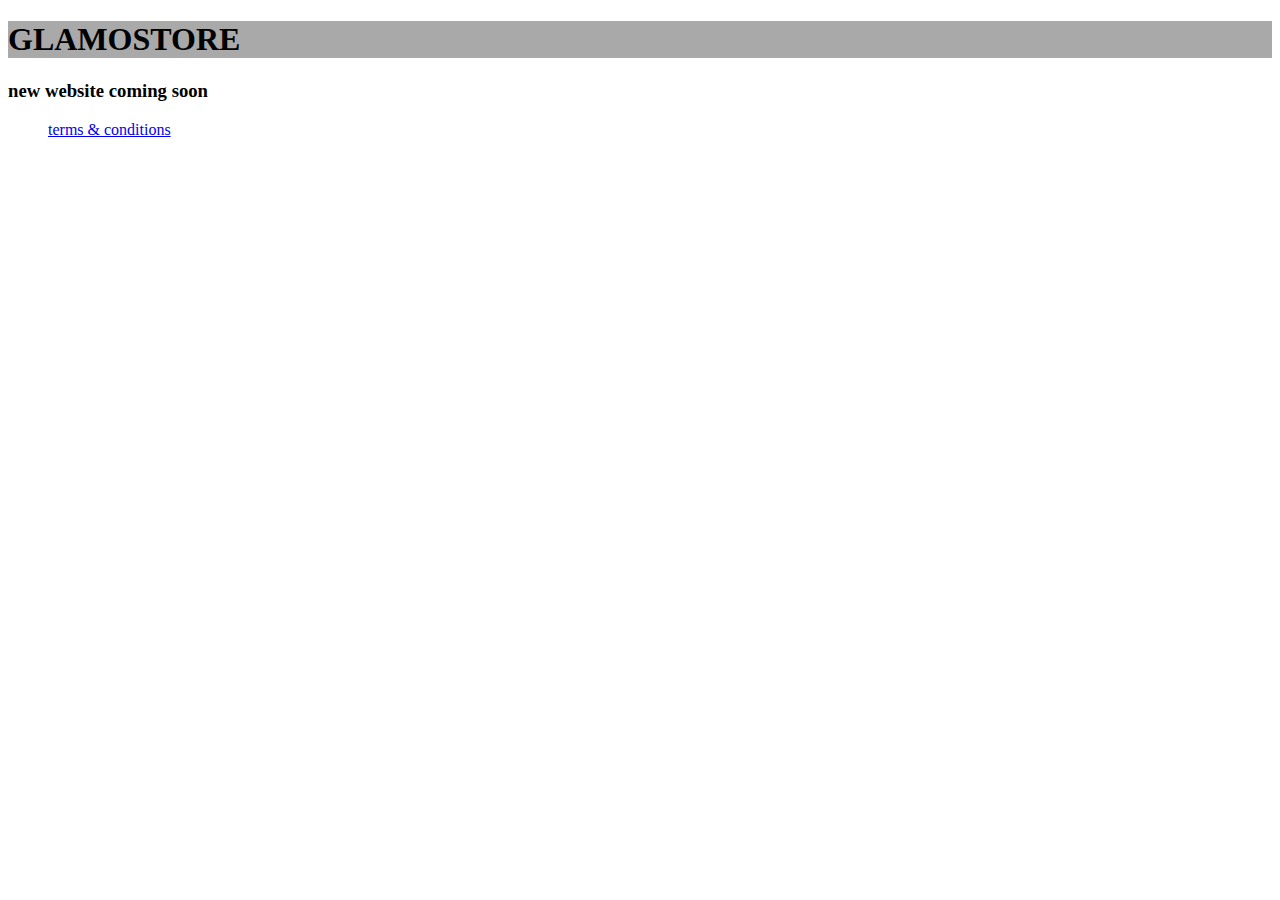
==== index.html @ a1f8b701 "v1.1" ====
<!DOCTYPE HTML>
<!--
	Identity by HTML5 UP
	html5up.net | @ajlkn
	Free for personal and commercial use under the CCA 3.0 license (html5up.net/license)
-->
<html>
	<head>
		<title>Glamostore | Coming Soon</title>
		<meta charset="utf-8" />
		<meta name="viewport" content="width=device-width, initial-scale=1" />
		<!--[if lte IE 8]><script src="assets/js/html5shiv.js"></script><![endif]-->
		<link rel="stylesheet" href="assets/css/main.css" />
		<!--[if lte IE 9]><link rel="stylesheet" href="assets/css/ie9.css" /><![endif]-->
		<!--[if lte IE 8]><link rel="stylesheet" href="assets/css/ie8.css" /><![endif]-->
		<noscript><link rel="stylesheet" href="assets/css/noscript.css" /></noscript>

		<style type = "text/css">
		            body {
		                background: url("images/glamostore-coming-soon.jpg") no-repeat left fixed;
		                background-size: cover;
		            }
		        </style>

	</head>
	<body class="is-loading">



		<!-- Wrapper -->
			<div id="wrapper">

				<!-- Main -->
					<section id="main">
						<header>

							<h1 style=" background-color: rgba(4, 4, 4, 0.34);">GLAMOSTORE</h1>
							<h3>new website coming soon</h3>
						</header>


					</section>

<footer id="footer">
    <ul class="copyright"  style=" color: #fff;">


<li><a href="terms-conditions.html" target="_blank" >terms & conditions​</a></li>

			


    </ul>
</footer>

			</div>

		<!-- Scripts -->
			<!--[if lte IE 8]><script src="assets/js/respond.min.js"></script><![endif]-->
			<script>
				if ('addEventListener' in window) {
					window.addEventListener('load', function() { document.body.className = document.body.className.replace(/\bis-loading\b/, ''); });
					document.body.className += (navigator.userAgent.match(/(MSIE|rv:11\.0)/) ? ' is-ie' : '');
				}
			</script>

	</body>
</html>
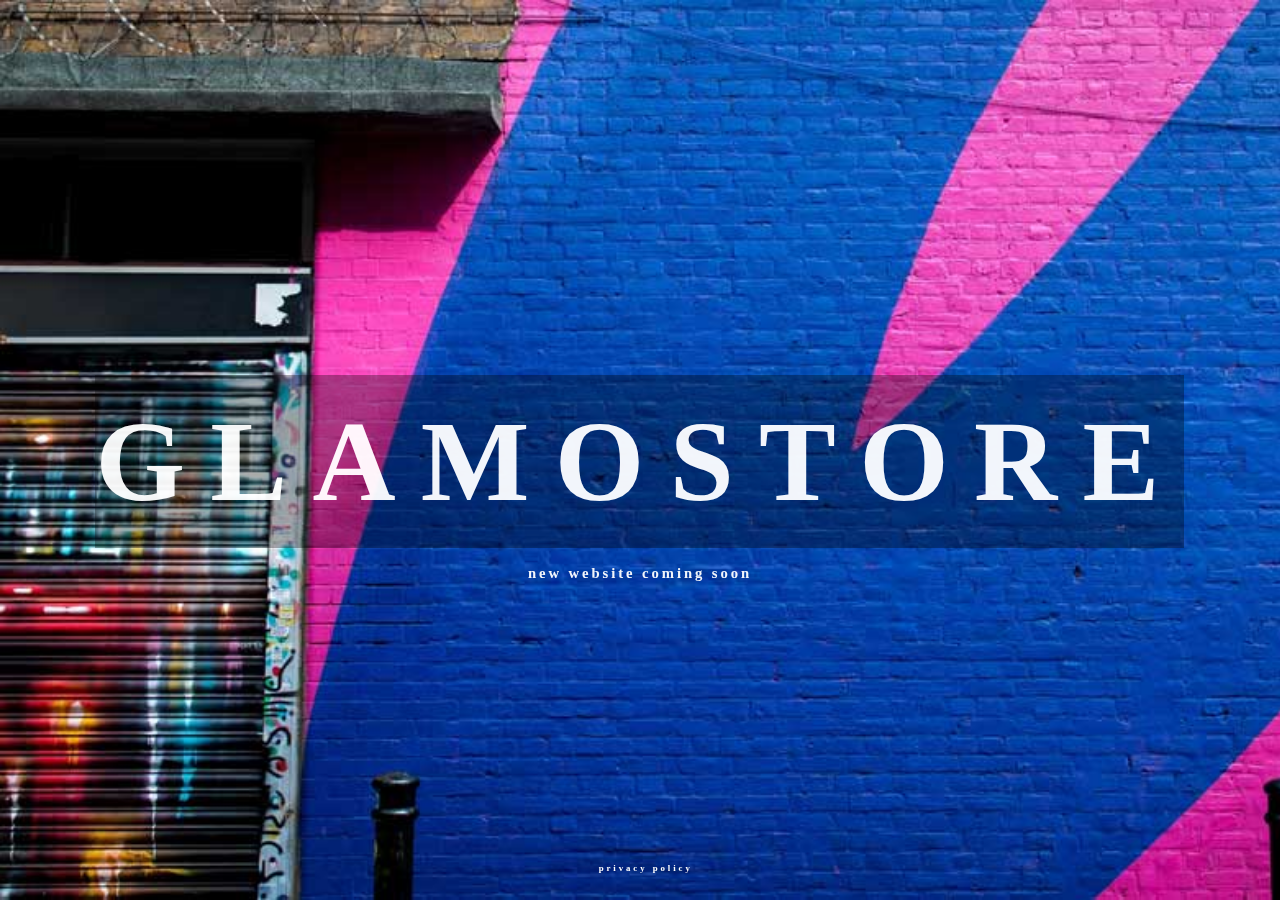
==== commit fbc0ca55: "v2" ====
--- a/index.html
+++ b/index.html
@@ -45,7 +45,7 @@
     <ul class="copyright"  style=" color: #fff;">
 
 
-<li><a href="terms-conditions.html" target="_blank" >terms & conditions​</a></li>
+<li><a href="terms-conditions.html" target="_blank" >privacy policy​</a></li>
 
 			
 
--- a/assets/css/main.css
+++ b/assets/css/main.css
@@ -0,0 +1,924 @@
+@charset "UTF-8";
+@import url(font-awesome.min.css);
+@import url("https://fonts.googleapis.com/css?family=Source+Sans+Pro:300");
+
+/*
+	Identity by HTML5 UP
+	html5up.net | @ajlkn
+	Free for personal and commercial use under the CCA 3.0 license (html5up.net/license)
+*/
+
+/* Reset */
+
+	html, body, div, span, applet, object, iframe, h1, h2, h3, h4, h5, h6, p, blockquote, pre, a, abbr, acronym, address, big, cite, code, del, dfn, em, img, ins, kbd, q, s, samp, small, strike, strong, sub, sup, tt, var, b, u, i, center, dl, dt, dd, ol, ul, li, fieldset, form, label, legend, table, caption, tbody, tfoot, thead, tr, th, td, article, aside, canvas, details, embed, figure, figcaption, footer, header, hgroup, menu, nav, output, ruby, section, summary, time, mark, audio, video {
+		margin: 0;
+		padding: 0;
+		border: 0;
+		font-size: 100%;
+		font: inherit;
+		vertical-align: baseline;
+	}
+
+	article, aside, details, figcaption, figure, footer, header, hgroup, menu, nav, section {
+		display: block;
+	}
+
+	body {
+		line-height: 1;
+	}
+
+	ol, ul {
+		list-style: none;
+	}
+
+	blockquote, q {
+		quotes: none;
+	}
+
+	blockquote:before, blockquote:after, q:before, q:after {
+		content: '';
+		content: none;
+	}
+
+	table {
+		border-collapse: collapse;
+		border-spacing: 0;
+	}
+
+	body {
+		-webkit-text-size-adjust: none;
+	}
+
+/* Box Model */
+
+	*, *:before, *:after {
+		-moz-box-sizing: border-box;
+		-webkit-box-sizing: border-box;
+		box-sizing: border-box;
+	}
+
+/* Basic */
+
+	@media screen and (max-width: 480px) {
+
+		html, body {
+			min-width: 320px;
+		}
+
+	}
+
+	body.is-loading *, body.is-loading *:before, body.is-loading *:after {
+		-moz-animation: none !important;
+		-webkit-animation: none !important;
+		-ms-animation: none !important;
+		animation: none !important;
+		-moz-transition: none !important;
+		-webkit-transition: none !important;
+		-ms-transition: none !important;
+		transition: none !important;
+	}
+
+	html {
+		height: 100%;
+	}
+
+	body {
+		height: 100%;
+
+		background-image: url("images/overlay.png"), -moz-linear-gradient(60deg, rgba(255, 165, 150, 0.5) 5%, rgba(0, 228, 255, 0.35)), url("../../images/bg.jpg");
+		background-image: url("images/overlay.png"), -webkit-linear-gradient(60deg, rgba(255, 165, 150, 0.5) 5%, rgba(0, 228, 255, 0.35)), url("../../images/bg.jpg");
+		background-image: url("images/overlay.png"), -ms-linear-gradient(60deg, rgba(255, 165, 150, 0.5) 5%, rgba(0, 228, 255, 0.35)), url("../../images/bg.jpg");
+		background-image: url("images/overlay.png"), linear-gradient(60deg, rgba(255, 165, 150, 0.5) 5%, rgba(0, 228, 255, 0.35)), url("../../images/bg.jpg");
+		background-repeat: repeat,			no-repeat,			no-repeat;
+		background-size: 100px 100px, cover,				cover;
+		background-position: top left,		center center,		bottom center;
+		background-attachment: fixed,			fixed,				fixed;
+	}
+
+		body:after {
+			content: '';
+			display: block;
+			position: fixed;
+			top: 0;
+			left: 0;
+			width: 100%;
+			height: inherit;
+			opacity: 0;
+			z-index: 1;
+			background-color: #ffffff;
+			background-image: url("images/overlay.png"), -moz-linear-gradient(60deg, rgba(255, 165, 150, 0.5) 5%, rgba(0, 228, 255, 0.35));
+			background-image: url("images/overlay.png"), -webkit-linear-gradient(60deg, rgba(255, 165, 150, 0.5) 5%, rgba(0, 228, 255, 0.35));
+			background-image: url("images/overlay.png"), -ms-linear-gradient(60deg, rgba(255, 165, 150, 0.5) 5%, rgba(0, 228, 255, 0.35));
+			background-image: url("images/overlay.png"), linear-gradient(60deg, rgba(255, 165, 150, 0.5) 5%, rgba(0, 228, 255, 0.35));
+			background-repeat: repeat,			no-repeat;
+			background-size: 100px 100px, cover;
+			background-position: top left,		center center;
+			-moz-transition: opacity 1.75s ease-out;
+			-webkit-transition: opacity 1.75s ease-out;
+			-ms-transition: opacity 1.75s ease-out;
+			transition: opacity 1.75s ease-out;
+		}
+
+		body.is-loading:after {
+			opacity: 1;
+		}
+
+/* Type */
+
+	body, input, select, textarea {
+		color: #414f57;
+		font-family: "Avenir";
+		font-size: 14pt;
+		font-weight: 600;
+		line-height: 2;
+		letter-spacing: 0.2em;
+
+	}
+
+		@media screen and (max-width: 1680px) {
+
+			body, input, select, textarea {
+				font-size: 11pt;
+			}
+
+		}
+
+		@media screen and (max-width: 480px) {
+
+			body, input, select, textarea {
+				font-size: 10pt;
+				line-height: 1.75;
+			}
+
+		}
+
+	a {
+		-moz-transition: color 0.2s ease, border-color 0.2s ease;
+		-webkit-transition: color 0.2s ease, border-color 0.2s ease;
+		-ms-transition: color 0.2s ease, border-color 0.2s ease;
+		transition: color 0.2s ease, border-color 0.2s ease;
+		color: inherit;
+		text-decoration: none;
+	}
+
+		a:before {
+			-moz-transition: color 0.2s ease, text-shadow 0.2s ease;
+			-webkit-transition: color 0.2s ease, text-shadow 0.2s ease;
+			-ms-transition: color 0.2s ease, text-shadow 0.2s ease;
+			transition: color 0.2s ease, text-shadow 0.2s ease;
+		}
+
+		a:hover {
+			color: #ff7496;
+		}
+
+	strong, b {
+		color: #ffffff;
+	}
+
+	em, i {
+		font-style: italic;
+	}
+
+	p {
+		margin: 0 0 1.5em 0;
+	}
+
+	h1, h2, h3, h4, h5, h6 {
+		color: #fff;
+		shadow:2px solid;
+		line-height: 1.5;
+		margin: 0 0 0.75em 0;
+	}
+
+		h1 a, h2 a, h3 a, h4 a, h5 a, h6 a {
+			color: inherit;
+			text-decoration: none;
+		}
+
+	h1 {
+		font-size: 7.85em;
+		letter-spacing: 0.22em;
+		margin: 0 0 0.125em 0;
+	}
+
+	h2 {
+		font-size: 1.25em;
+	}
+
+	h3 {
+		font-size: 1em;
+	}
+
+	h4 {
+		font-size: 1em;
+	}
+
+	h5 {
+		font-size: 4em;
+		font-family: Avenir;
+		color: #ff5c77;;
+
+	}
+
+	h6 {
+		font-size: 16px;
+		font-family: Avenir;
+		color: #000;
+		font-weight: 400;
+		letter-spacing: 0em;
+		text-align: justify;
+
+	}
+
+
+	h7 {
+			font-family: Avenir;
+			font-weight: 700;
+
+
+
+	}
+
+	@media screen and (max-width: 480px) {
+
+		h1 {
+			font-size: 3.65em;
+		}
+
+	}
+
+	sub {
+		font-size: 0.8em;
+		position: relative;
+		top: 0.5em;
+	}
+
+	sup {
+		font-size: 0.8em;
+		position: relative;
+		top: -0.5em;
+	}
+
+	hr {
+		border: 0;
+		border-bottom: solid 1px #c8cccf;
+		margin: 3em 0;
+	}
+
+/* Form */
+
+	form {
+		margin: 0 0 1.5em 0;
+	}
+
+		form > .field {
+			margin: 0 0 1.5em 0;
+		}
+
+			form > .field > :last-child {
+				margin-bottom: 0;
+			}
+
+	label {
+		color: #ffffff;
+		display: block;
+		font-size: 0.9em;
+		margin: 0 0 0.75em 0;
+	}
+
+	input[type="text"],
+	input[type="password"],
+	input[type="email"],
+	input[type="tel"],
+	select,
+	textarea {
+		-moz-appearance: none;
+		-webkit-appearance: none;
+		-ms-appearance: none;
+		appearance: none;
+		border-radius: 4px;
+		border: solid 1px #c8cccf;
+		color: inherit;
+		display: block;
+		outline: 0;
+		padding: 0 1em;
+		text-decoration: none;
+		width: 100%;
+	}
+
+		input[type="text"]:invalid,
+		input[type="password"]:invalid,
+		input[type="email"]:invalid,
+		input[type="tel"]:invalid,
+		select:invalid,
+		textarea:invalid {
+			box-shadow: none;
+		}
+
+		input[type="text"]:focus,
+		input[type="password"]:focus,
+		input[type="email"]:focus,
+		input[type="tel"]:focus,
+		select:focus,
+		textarea:focus {
+			border-color: #ff7496;
+		}
+
+	.select-wrapper {
+		text-decoration: none;
+		display: block;
+		position: relative;
+	}
+
+		.select-wrapper:before {
+			content: "";
+			-moz-osx-font-smoothing: grayscale;
+			-webkit-font-smoothing: antialiased;
+			font-family: FontAwesome;
+			font-style: normal;
+			font-weight: normal;
+			text-transform: none !important;
+		}
+
+		.select-wrapper:before {
+			color: #c8cccf;
+			display: block;
+			height: 2.75em;
+			line-height: 2.75em;
+			pointer-events: none;
+			position: absolute;
+			right: 0;
+			text-align: center;
+			top: 0;
+			width: 2.75em;
+		}
+
+		.select-wrapper select::-ms-expand {
+			display: none;
+		}
+
+	input[type="text"],
+	input[type="password"],
+	input[type="email"],
+	select {
+		height: 2.75em;
+	}
+
+	textarea {
+		padding: 0.75em 1em;
+	}
+
+	input[type="checkbox"],
+	input[type="radio"] {
+		-moz-appearance: none;
+		-webkit-appearance: none;
+		-ms-appearance: none;
+		appearance: none;
+		display: block;
+		float: left;
+		margin-right: -2em;
+		opacity: 0;
+		width: 1em;
+		z-index: -1;
+	}
+
+		input[type="checkbox"] + label,
+		input[type="radio"] + label {
+			text-decoration: none;
+			color: #414f57;
+			cursor: pointer;
+			display: inline-block;
+			font-size: 1em;
+			font-weight: 300;
+			padding-left: 2.4em;
+			padding-right: 0.75em;
+			position: relative;
+		}
+
+			input[type="checkbox"] + label:before,
+			input[type="radio"] + label:before {
+				-moz-osx-font-smoothing: grayscale;
+				-webkit-font-smoothing: antialiased;
+				font-family: FontAwesome;
+				font-style: normal;
+				font-weight: normal;
+				text-transform: none !important;
+			}
+
+			input[type="checkbox"] + label:before,
+			input[type="radio"] + label:before {
+				border-radius: 4px;
+				border: solid 1px #c8cccf;
+				content: '';
+				display: inline-block;
+				height: 1.65em;
+				left: 0;
+				line-height: 1.58125em;
+				position: absolute;
+				text-align: center;
+				top: 0.15em;
+				width: 1.65em;
+			}
+
+		input[type="checkbox"]:checked + label:before,
+		input[type="radio"]:checked + label:before {
+			color: #ff7496;
+			content: '\f00c';
+		}
+
+		input[type="checkbox"]:focus + label:before,
+		input[type="radio"]:focus + label:before {
+			border-color: #ff7496;
+		}
+
+	input[type="checkbox"] + label:before {
+		border-radius: 4px;
+	}
+
+	input[type="radio"] + label:before {
+		border-radius: 100%;
+	}
+
+	::-webkit-input-placeholder {
+		color: #616f77 !important;
+		opacity: 1.0;
+	}
+
+	:-moz-placeholder {
+		color: #616f77 !important;
+		opacity: 1.0;
+	}
+
+	::-moz-placeholder {
+		color: #616f77 !important;
+		opacity: 1.0;
+	}
+
+	:-ms-input-placeholder {
+		color: #616f77 !important;
+		opacity: 1.0;
+	}
+
+	.formerize-placeholder {
+		color: #616f77 !important;
+		opacity: 1.0;
+	}
+
+/* Icon */
+
+	.icon {
+		text-decoration: none;
+		position: relative;
+		border-bottom: none;
+	}
+
+		.icon:before {
+			-moz-osx-font-smoothing: grayscale;
+			-webkit-font-smoothing: antialiased;
+			font-family: FontAwesome;
+			font-style: normal;
+			font-weight: normal;
+			text-transform: none !important;
+		}
+
+		.icon > .label {
+			display: none;
+		}
+
+/* List */
+
+	ol {
+		list-style: decimal;
+		margin: 0 0 1.5em 0;
+		padding-left: 1.25em;
+	}
+
+		ol li {
+			padding-left: 0.25em;
+		}
+
+	ul {
+		list-style: disc;
+		margin: 0 0 1.5em 0;
+		padding-left: 1em;
+	}
+
+		ul li {
+			padding-left: 0.5em;
+		}
+
+		ul.alt {
+			list-style: none;
+			padding-left: 0;
+		}
+
+			ul.alt li {
+				border-top: solid 1px #c8cccf;
+				padding: 0.5em 0;
+			}
+
+				ul.alt li:first-child {
+					border-top: 0;
+					padding-top: 0;
+				}
+
+		ul.icons {
+			cursor: default;
+			list-style: none;
+			padding-left: 0;
+			margin-top: -0.675em;
+		}
+
+			ul.icons li {
+				display: inline-block;
+				padding: 0.675em 0.5em;
+			}
+
+				ul.icons li a {
+					text-decoration: none;
+					position: relative;
+					display: block;
+					width: 3.75em;
+					height: 3.75em;
+					border-radius: 100%;
+					border: solid 1px #c8cccf;
+					line-height: 3.75em;
+					overflow: hidden;
+					text-align: center;
+					text-indent: 3.75em;
+					white-space: nowrap;
+				}
+
+					ul.icons li a:before {
+						-moz-osx-font-smoothing: grayscale;
+						-webkit-font-smoothing: antialiased;
+						font-family: FontAwesome;
+						font-style: normal;
+						font-weight: normal;
+						text-transform: none !important;
+					}
+
+					ul.icons li a:before {
+						color: #ffffff;
+						text-shadow: 1.25px 0px 0px #c8cccf, -1.25px 0px 0px #c8cccf, 0px 1.25px 0px #c8cccf, 0px -1.25px 0px #c8cccf;
+					}
+
+					ul.icons li a:hover:before {
+						text-shadow: 1.25px 0px 0px #ff7496, -1.25px 0px 0px #ff7496, 0px 1.25px 0px #ff7496, 0px -1.25px 0px #ff7496;
+					}
+
+					ul.icons li a:before {
+						position: absolute;
+						top: 0;
+						left: 0;
+						width: inherit;
+						height: inherit;
+						font-size: 1.85rem;
+						line-height: inherit;
+						text-align: center;
+						text-indent: 0;
+					}
+
+					ul.icons li a:hover {
+						border-color: #ff7496;
+					}
+
+			@media screen and (max-width: 480px) {
+
+				ul.icons li a:before {
+					font-size: 1.5rem;
+				}
+
+			}
+
+		ul.actions {
+			cursor: default;
+			list-style: none;
+			padding-left: 0;
+		}
+
+			ul.actions li {
+				display: inline-block;
+				padding: 0 0.75em 0 0;
+				vertical-align: middle;
+			}
+
+				ul.actions li:last-child {
+					padding-right: 0;
+				}
+
+	dl {
+		margin: 0 0 1.5em 0;
+	}
+
+		dl dt {
+			display: block;
+			margin: 0 0 0.75em 0;
+		}
+
+		dl dd {
+			margin-left: 1.5em;
+		}
+
+/* Button */
+
+	input[type="submit"],
+	input[type="reset"],
+	input[type="button"],
+	button,
+	.button {
+		-moz-appearance: none;
+		-webkit-appearance: none;
+		-ms-appearance: none;
+		appearance: none;
+		-moz-transition: background-color 0.2s ease-in-out, border-color 0.2s ease-in-out, color 0.2s ease-in-out;
+		-webkit-transition: background-color 0.2s ease-in-out, border-color 0.2s ease-in-out, color 0.2s ease-in-out;
+		-ms-transition: background-color 0.2s ease-in-out, border-color 0.2s ease-in-out, color 0.2s ease-in-out;
+		transition: background-color 0.2s ease-in-out, border-color 0.2s ease-in-out, color 0.2s ease-in-out;
+		display: inline-block;
+		height: 2.75em;
+		line-height: 2.75em;
+		padding: 0 1.5em;
+		background-color: transparent;
+		border-radius: 4px;
+		border: solid 1px #c8cccf;
+		color: #414f57 !important;
+		cursor: pointer;
+		text-align: center;
+		text-decoration: none;
+		white-space: nowrap;
+	}
+
+		input[type="submit"]:hover,
+		input[type="reset"]:hover,
+		input[type="button"]:hover,
+		button:hover,
+		.button:hover {
+			border-color: #ff7496;
+			color: #ff7496 !important;
+		}
+
+		input[type="submit"].icon,
+		input[type="reset"].icon,
+		input[type="button"].icon,
+		button.icon,
+		.button.icon {
+			padding-left: 1.35em;
+		}
+
+			input[type="submit"].icon:before,
+			input[type="reset"].icon:before,
+			input[type="button"].icon:before,
+			button.icon:before,
+			.button.icon:before {
+				margin-right: 0.5em;
+			}
+
+		input[type="submit"].fit,
+		input[type="reset"].fit,
+		input[type="button"].fit,
+		button.fit,
+		.button.fit {
+			display: block;
+			width: 100%;
+			margin: 0 0 0.75em 0;
+		}
+
+		input[type="submit"].small,
+		input[type="reset"].small,
+		input[type="button"].small,
+		button.small,
+		.button.small {
+			font-size: 0.8em;
+		}
+
+		input[type="submit"].big,
+		input[type="reset"].big,
+		input[type="button"].big,
+		button.big,
+		.button.big {
+			font-size: 1.35em;
+		}
+
+		input[type="submit"].disabled, input[type="submit"]:disabled,
+		input[type="reset"].disabled,
+		input[type="reset"]:disabled,
+		input[type="button"].disabled,
+		input[type="button"]:disabled,
+		button.disabled,
+		button:disabled,
+		.button.disabled,
+		.button:disabled {
+			-moz-pointer-events: none;
+			-webkit-pointer-events: none;
+			-ms-pointer-events: none;
+			pointer-events: none;
+			opacity: 0.5;
+		}
+
+/* Main */
+
+	#main {
+		position: relative;
+		max-width: 100%;
+		min-width: 27em;
+		padding: 10.5em 3em 3em 3em ;
+
+		border-radius: 4px;
+		cursor: default;
+		opacity: 0.95;
+		text-align: center;
+		-moz-transform-origin: 50% 50%;
+		-webkit-transform-origin: 50% 50%;
+		-ms-transform-origin: 50% 50%;
+		transform-origin: 50% 50%;
+		-moz-transform: rotateX(0deg);
+		-webkit-transform: rotateX(0deg);
+		-ms-transform: rotateX(0deg);
+		transform: rotateX(0deg);
+		-moz-transition: opacity 1s ease, -moz-transform 1s ease;
+		-webkit-transition: opacity 1s ease, -webkit-transform 1s ease;
+		-ms-transition: opacity 1s ease, -ms-transform 1s ease;
+		transition: opacity 1s ease, transform 1s ease;
+	}
+
+		#main .avatar {
+			position: relative;
+			display: block;
+			margin-bottom: 1.5em;
+		}
+
+			#main .avatar img {
+				display: block;
+				margin: 0 auto;
+				border-radius: 100%;
+				box-shadow: 0 0 0 1.5em #ffffff;
+			}
+
+			#main .avatar:before {
+				content: '';
+				display: block;
+				position: absolute;
+				top: 50%;
+				left: -3em;
+				width: calc(100% + 6em);
+				height: 1px;
+				z-index: -1;
+				background: #c8cccf;
+			}
+
+		@media screen and (max-width: 480px) {
+
+			#main {
+				min-width: 0;
+				width: 100%;
+				padding: 4em 2em 2.5em 2em ;
+			}
+
+				#main .avatar:before {
+					left: -2em;
+					width: calc(100% + 4em);
+				}
+
+		}
+
+		body.is-loading #main {
+			opacity: 0;
+			-moz-transform: rotateX(15deg);
+			-webkit-transform: rotateX(15deg);
+			-ms-transform: rotateX(15deg);
+			transform: rotateX(15deg);
+		}
+
+/* t&c */
+
+
+#t&c {
+	position: relative;
+	max-width: 100%;
+	min-width: 27em;
+	padding: 50px,50px,50px,50px;
+
+	border-radius: 4px;
+	cursor: default;
+	opacity: 0.95;
+	text-align: center;
+	-moz-transform-origin: 50% 50%;
+	-webkit-transform-origin: 50% 50%;
+	-ms-transform-origin: 50% 50%;
+	transform-origin: 50% 50%;
+	-moz-transform: rotateX(0deg);
+	-webkit-transform: rotateX(0deg);
+	-ms-transform: rotateX(0deg);
+	transform: rotateX(0deg);
+	-moz-transition: opacity 1s ease, -moz-transform 1s ease;
+	-webkit-transition: opacity 1s ease, -webkit-transform 1s ease;
+	-ms-transition: opacity 1s ease, -ms-transform 1s ease;
+	transition: opacity 1s ease, transform 1s ease;
+}
+
+	#t&c .avatar {
+		position: relative;
+		display: block;
+		margin-bottom: 1.5em;
+	}
+
+		#t&c .avatar img {
+			display: block;
+			margin: 0 auto;
+			border-radius: 100%;
+			box-shadow: 0 0 0 1.5em #ffffff;
+		}
+
+
+
+
+
+
+
+
+
+/* Footer */
+
+	#footer {
+		-moz-align-self: -moz-flex-end;
+		-webkit-align-self: -webkit-flex-end;
+		-ms-align-self: -ms-flex-end;
+		align-self: flex-end;
+		width: 100%;
+		padding: 1.5em 0 0 0;
+		color: rgba(255, 255, 255, 0.26);
+		//cursor: default;
+		text-align: center;
+		z-index: 1;
+	}
+
+		#footer .copyright {
+			margin: 0;
+			padding: 0;
+			font-size: 0.6em;
+			list-style: none;
+		}
+
+			#footer .copyright li {
+				display: inline-block;
+				margin: 0 0 0 0.45em;
+				padding: 0 0 0 0.85em;
+				border-left: solid 1px rgba(255, 255, 255, 0.5);
+				line-height: 1;
+			}
+
+				#footer .copyright li:first-child {
+					border-left: 0;
+				}
+
+/* Wrapper */
+
+	#wrapper {
+		display: -moz-flex;
+		display: -webkit-flex;
+		display: -ms-flex;
+		display: flex;
+		-moz-align-items: center;
+		-webkit-align-items: center;
+		-ms-align-items: center;
+		align-items: center;
+		-moz-justify-content: space-between;
+		-webkit-justify-content: space-between;
+		-ms-justify-content: space-between;
+		justify-content: space-between;
+		-moz-flex-direction: column;
+		-webkit-flex-direction: column;
+		-ms-flex-direction: column;
+		flex-direction: column;
+		-moz-perspective: 1000px;
+		-webkit-perspective: 1000px;
+		-ms-perspective: 1000px;
+		perspective: 1000px;
+		position: relative;
+		min-height: 100%;
+		padding: 1.5em;
+		z-index: 2;
+	}
+
+		#wrapper > * {
+			z-index: 1;
+		}
+
+		#wrapper:before {
+			content: '';
+			display: block;
+		}
+
+		@media screen and (max-width: 360px) {
+
+			#wrapper {
+				padding: 0.75em;
+			}
+
+		}
+
+		body.is-ie #wrapper {
+			height: 100%;
+		}
--- a/assets/css/ie9.css
+++ b/assets/css/ie9.css
@@ -0,0 +1,41 @@
+/*
+	Identity by HTML5 UP
+	html5up.net | @ajlkn
+	Free for personal and commercial use under the CCA 3.0 license (html5up.net/license)
+*/
+
+/* Basic */
+
+	body {
+		background-image: url("../../images/bg.jpg");
+		background-repeat: no-repeat;
+		background-size: cover;
+		background-position: bottom center;
+		background-attachment: fixed;
+	}
+
+		body:after {
+			display: none;
+		}
+
+/* List */
+
+	ul.icons li a:before {
+		color: #c8cccf;
+	}
+
+	ul.icons li a:hover:before {
+		color: #ff7496;
+	}
+
+/* Wrapper */
+
+	#wrapper {
+		text-align: center;
+	}
+
+/* Main */
+
+	#main {
+		display: inline-block;
+	}--- a/assets/css/ie8.css
+++ b/assets/css/ie8.css
@@ -0,0 +1,36 @@
+/*
+	Identity by HTML5 UP
+	html5up.net | @ajlkn
+	Free for personal and commercial use under the CCA 3.0 license (html5up.net/license)
+*/
+
+/* List */
+
+	ul.icons li a {
+		-ms-behavior: url("assets/js/PIE.htc");
+	}
+
+		ul.icons li a:before {
+			text-align: center;
+			font-size: 26px;
+		}
+
+/* Main */
+
+	#main {
+		-ms-behavior: url("assets/js/PIE.htc");
+	}
+
+		#main .avatar img {
+			-ms-behavior: url("assets/js/PIE.htc");
+		}
+
+/* Footer */
+
+	#footer {
+		color: #fff;
+	}
+
+		#footer .copyright li {
+			border-left: solid 1px #fff;
+		}--- a/assets/css/noscript.css
+++ b/assets/css/noscript.css
@@ -0,0 +1,21 @@
+/*
+	Identity by HTML5 UP
+	html5up.net | @ajlkn
+	Free for personal and commercial use under the CCA 3.0 license (html5up.net/license)
+*/
+
+/* Basic */
+
+	body:after {
+		display: none;
+	}
+
+/* Main */
+
+	#main {
+		-moz-transform: none !important;
+		-webkit-transform: none !important;
+		-ms-transform: none !important;
+		transform: none !important;
+		opacity: 1 !important;
+	}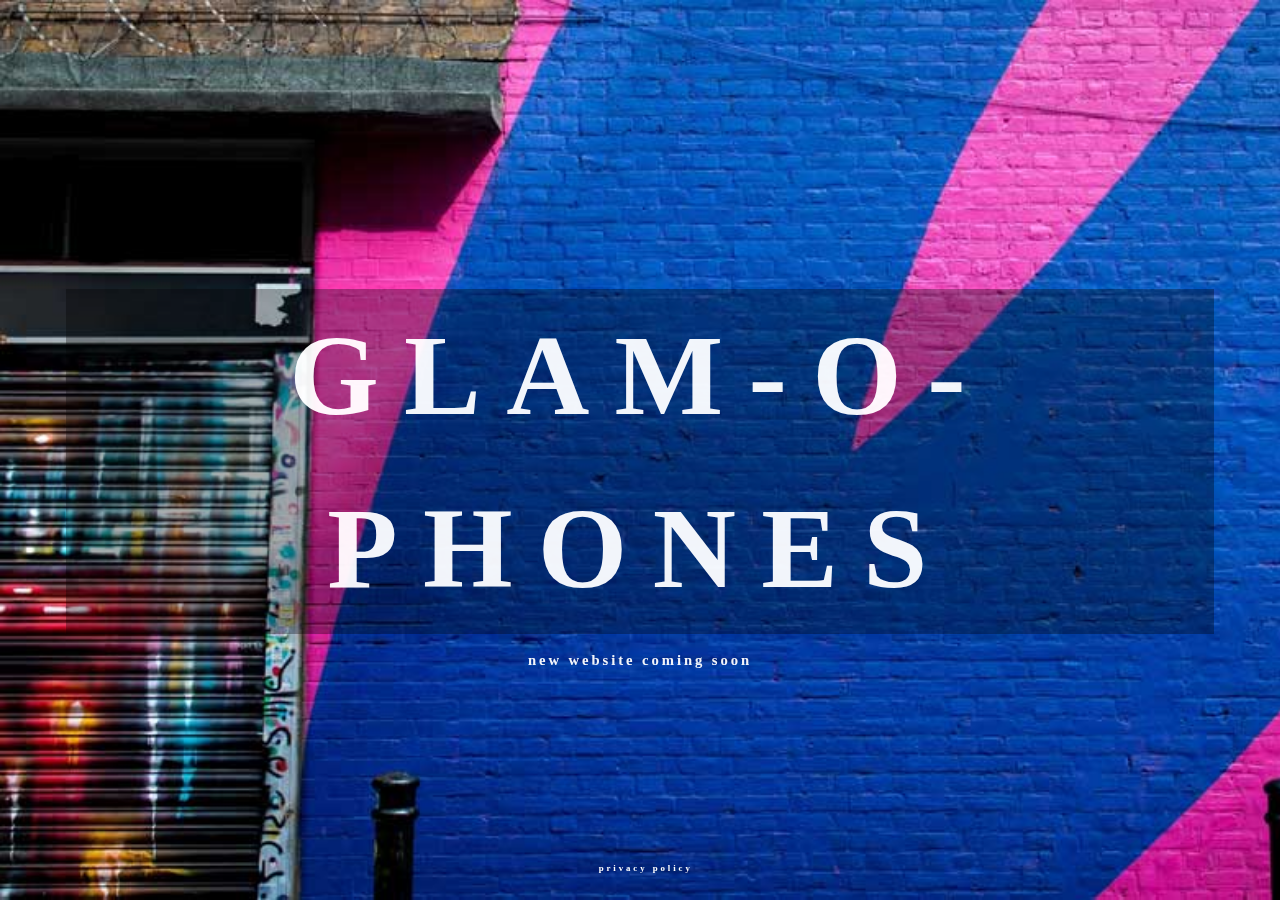
==== commit 9204986a: "v2" ====
--- a/index.html
+++ b/index.html
@@ -6,7 +6,7 @@
 -->
 <html>
 	<head>
-		<title>Glamostore | Coming Soon</title>
+		<title>Glam-o-Phones | Coming Soon</title>
 		<meta charset="utf-8" />
 		<meta name="viewport" content="width=device-width, initial-scale=1" />
 		<!--[if lte IE 8]><script src="assets/js/html5shiv.js"></script><![endif]-->
@@ -34,7 +34,7 @@
 					<section id="main">
 						<header>
 
-							<h1 style=" background-color: rgba(4, 4, 4, 0.34);">GLAMOSTORE</h1>
+							<h1 style=" background-color: rgba(4, 4, 4, 0.34);">GLAM-O-PHONES</h1>
 							<h3>new website coming soon</h3>
 						</header>
 
